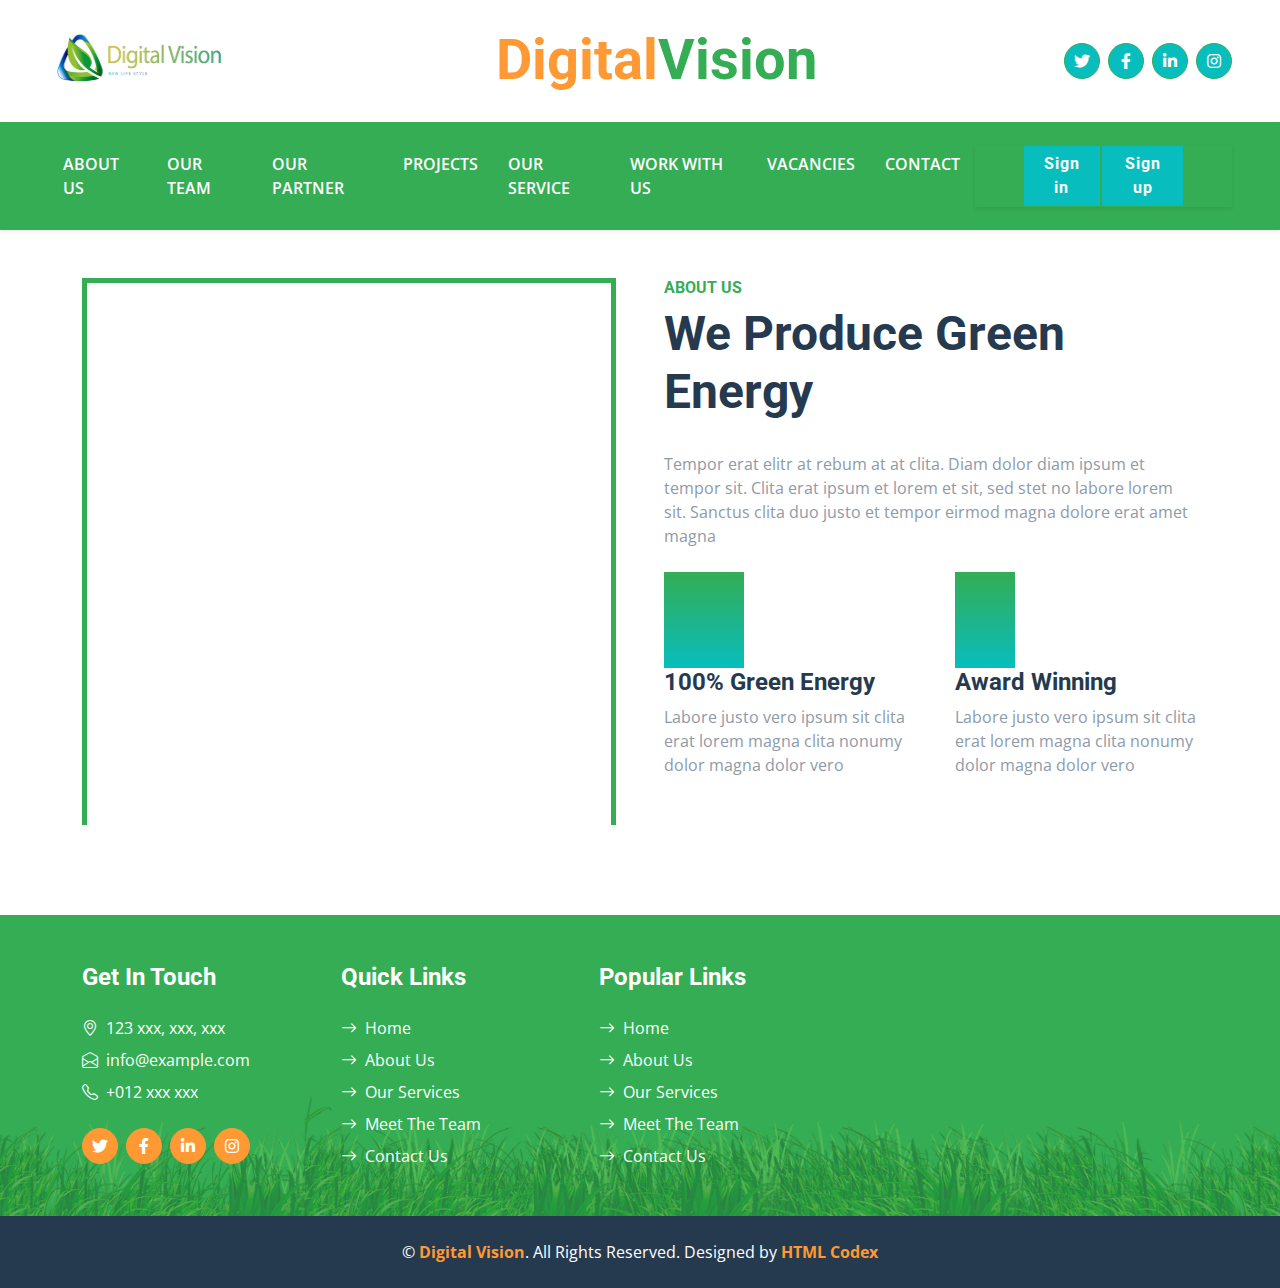
==== index.html @ fda24391 "add" ====
<!DOCTYPE html>
<html lang="en">

<head>
    <meta charset="utf-8">
    <title>Digital-Vision</title>
    <meta content="width=device-width, initial-scale=1.0" name="viewport">
    <meta content="Free HTML Templates" name="keywords">
    <meta content="Free HTML Templates" name="description">

    <!-- Favicon -->
    <link href="img/favicon.ico" rel="icon">

    <!-- Google Web Fonts -->
    <link rel="preconnect" href="https://fonts.gstatic.com">
    <link href="https://fonts.googleapis.com/css2?family=Open+Sans:wght@400;600&family=Roboto:wght@500;700&display=swap" rel="stylesheet">

    <!-- Icon Font Stylesheet -->
    <link href="https://cdnjs.cloudflare.com/ajax/libs/font-awesome/5.15.0/css/all.min.css" rel="stylesheet">
    <link href="https://cdn.jsdelivr.net/npm/bootstrap-icons@1.4.1/font/bootstrap-icons.css" rel="stylesheet">

    <!-- Libraries Stylesheet -->
    <link href="lib/owlcarousel/assets/owl.carousel.min.css" rel="stylesheet">

    <!-- Customized Bootstrap Stylesheet -->
    <link href="css/bootstrap.min.css" rel="stylesheet">

    <!-- Template Stylesheet -->
    <link href="css/style.css" rel="stylesheet">
</head>

<body>
    <!-- Topbar Start -->
    <div class="container-fluid px-5 d-none d-lg-block">
        <div class="row gx-5 py-3 align-items-center">
            <div class="col-lg-3">
                <div class="d-flex align-items-center justify-content-start">
                    
                    <img src="/Nav_img.jpeg" alt="Logo" width="70%" height="90vh">
                </div>
            </div>
            <div class="col-lg-6">
                <div class="d-flex align-items-center justify-content-center">
                    <a href="index.html" class="navbar-brand ms-lg-5">
                        <h1 class="m-0 display-4 text-primary"><span class="text-secondary">Digital</span>Vision</h1>
                    </a>
                </div>
            </div>
            <div class="col-lg-3">
                <div class="d-flex align-items-center justify-content-end">
                    <a class="btn btn-primary btn-square rounded-circle me-2" href="#"><i class="fab fa-twitter"></i></a>
                    <a class="btn btn-primary btn-square rounded-circle me-2" href="#"><i class="fab fa-facebook-f"></i></a>
                    <a class="btn btn-primary btn-square rounded-circle me-2" href="#"><i class="fab fa-linkedin-in"></i></a>
                    <a class="btn btn-primary btn-square rounded-circle" href="#"><i class="fab fa-instagram"></i></a>
                </div>
            </div>
        </div>
    </div>
    <!-- Topbar End -->


    <!-- Navbar Start -->
    <nav class="navbar navbar-expand-lg bg-primary navbar-dark shadow-sm py-3 py-lg-0 px-3 px-lg-5" >
       
        <div class="collapse navbar-collapse" id="navbarCollapse" >
            <div class="navbar-nav mx-auto py-0 " >
                <a href="index.html" class="nav-item nav-link">About Us</a>
                <a href="team.html" class="nav-item nav-link">Our Team</a>
                <a href="team.html" class="nav-item nav-link">Our Partner</a>
                <a href="about.html" class="nav-item nav-link">Projects</a>
                <a href="service.html" class="nav-item nav-link">Our Service</a>
                <a href="product.html" class="nav-item nav-link">Work With Us</a>
                <a href="product.html" class="nav-item nav-link">Vacancies</a>
                <a href="contact.html" class="nav-item nav-link">Contact</a>
            </div>
            
        </div>
        <div class="navbar navbar-expand-lg bg-primary navbar-dark shadow-sm py-3 py-lg-0 px-3 px-lg-5">

                    <button class="btn btn-primary">Sign in</button>
                    <button class="btn btn-primary">Sign up</button>
            </div>
            </div>
    </nav>
    <!-- Navbar End -->


   

    <!-- About Start -->
    <div class="container-fluid about pt-5">
        <div class="container">
            <div class="row gx-5">
                <div class="col-lg-6 mb-5 mb-lg-0">
                    <div class="d-flex h-100 border border-5 border-primary border-bottom-0 pt-4">
                       
                    </div>
                </div>
                <div class="col-lg-6 pb-5">
                    <div class="mb-3 pb-2">
                        <h6 class="text-primary text-uppercase">About Us</h6>
                        <h1 class="display-5">We Produce Green Energy</h1>
                    </div>
                    <p class="mb-4">Tempor erat elitr at rebum at at clita. Diam dolor diam ipsum et tempor sit. Clita erat ipsum et lorem et sit, sed stet no labore lorem sit. Sanctus clita duo justo et tempor eirmod magna dolore erat amet magna</p>
                    <div class="row gx-5 gy-4">
                        <div class="col-sm-6">
                            <i class="fa fa-seedling display-1 text-secondary"></i>
                            <h4>100% Green Energy</h4>
                            <p class="mb-0">Labore justo vero ipsum sit clita erat lorem magna clita nonumy dolor magna dolor vero</p>
                        </div>
                        <div class="col-sm-6">
                            <i class="fa fa-award display-1 text-secondary"></i>
                            <h4>Award Winning</h4>
                            <p class="mb-0">Labore justo vero ipsum sit clita erat lorem magna clita nonumy dolor magna dolor vero</p>
                        </div>
                    </div>
                </div>
            </div>
        </div>
    </div>
    <!-- About End -->

    <!-- Footer Start -->
    <div class="container-fluid bg-footer bg-primary text-white mt-5">
        <div class="container">
            <div class="row gx-5">
                <div class="col-lg-8 col-md-6">
                    <div class="row gx-5">
                        <div class="col-lg-4 col-md-12 pt-5 mb-5">
                            <h4 class="text-white mb-4">Get In Touch</h4>
                            <div class="d-flex mb-2">
                                <i class="bi bi-geo-alt text-white me-2"></i>
                                <p class="text-white mb-0">123 xxx, xxx, xxx</p>
                            </div>
                            <div class="d-flex mb-2">
                                <i class="bi bi-envelope-open text-white me-2"></i>
                                <p class="text-white mb-0">info@example.com</p>
                            </div>
                            <div class="d-flex mb-2">
                                <i class="bi bi-telephone text-white me-2"></i>
                                <p class="text-white mb-0">+012 xxx xxx</p>
                            </div>
                            <div class="d-flex mt-4">
                                <a class="btn btn-secondary btn-square rounded-circle me-2" href="#"><i class="fab fa-twitter"></i></a>
                                <a class="btn btn-secondary btn-square rounded-circle me-2" href="#"><i class="fab fa-facebook-f"></i></a>
                                <a class="btn btn-secondary btn-square rounded-circle me-2" href="#"><i class="fab fa-linkedin-in"></i></a>
                                <a class="btn btn-secondary btn-square rounded-circle" href="#"><i class="fab fa-instagram"></i></a>
                            </div>
                        </div>
                        <div class="col-lg-4 col-md-12 pt-0 pt-lg-5 mb-5">
                            <h4 class="text-white mb-4">Quick Links</h4>
                            <div class="d-flex flex-column justify-content-start">
                                <a class="text-white mb-2" href="#"><i class="bi bi-arrow-right text-white me-2"></i>Home</a>
                                <a class="text-white mb-2" href="#"><i class="bi bi-arrow-right text-white me-2"></i>About Us</a>
                                <a class="text-white mb-2" href="#"><i class="bi bi-arrow-right text-white me-2"></i>Our Services</a>
                                <a class="text-white mb-2" href="#"><i class="bi bi-arrow-right text-white me-2"></i>Meet The Team</a>
                                <a class="text-white" href="#"><i class="bi bi-arrow-right text-white me-2"></i>Contact Us</a>
                            </div>
                        </div>
                        <div class="col-lg-4 col-md-12 pt-0 pt-lg-5 mb-5">
                            <h4 class="text-white mb-4">Popular Links</h4>
                            <div class="d-flex flex-column justify-content-start">
                                <a class="text-white mb-2" href="#"><i class="bi bi-arrow-right text-white me-2"></i>Home</a>
                                <a class="text-white mb-2" href="#"><i class="bi bi-arrow-right text-white me-2"></i>About Us</a>
                                <a class="text-white mb-2" href="#"><i class="bi bi-arrow-right text-white me-2"></i>Our Services</a>
                                <a class="text-white mb-2" href="#"><i class="bi bi-arrow-right text-white me-2"></i>Meet The Team</a>
                                <a class="text-white" href="#"><i class="bi bi-arrow-right text-white me-2"></i>Contact Us</a>
                            </div>
                        </div>
                    </div>
                </div>
               
                </div>
            </div>
        </div>
    </div>
    <div class="container-fluid bg-dark text-white py-4">
        <div class="container text-center">
            <p class="mb-0">&copy; <a class="text-secondary fw-bold" href="#">Digital Vision</a>. All Rights Reserved. Designed by <a class="text-secondary fw-bold" href="https://htmlcodex.com">HTML Codex</a></p>
        </div>
    </div>
    <!-- Footer End -->


    <!-- Back to Top -->
    <a href="#" class="btn btn-secondary py-3 fs-4 back-to-top"><i class="bi bi-arrow-up"></i></a>


    <!-- JavaScript Libraries -->
    <script src="https://code.jquery.com/jquery-3.4.1.min.js"></script>
    <script src="https://cdn.jsdelivr.net/npm/bootstrap@5.0.0/dist/js/bootstrap.bundle.min.js"></script>
    <script src="lib/easing/easing.min.js"></script>
    <script src="lib/waypoints/waypoints.min.js"></script>
    <script src="lib/counterup/counterup.min.js"></script>
    <script src="lib/owlcarousel/owl.carousel.min.js"></script>

    <!-- Template Javascript -->
    <script src="js/main.js"></script>
</body>

</html>
---- css/style.css ----
/********** Template CSS **********/
:root {
    --primary: #34AD54;
    --secondary: #08BDBD;
    --light: #F6FFF2;
    --dark: #263A4F;
}

.btn {
    font-family: 'Roboto', sans-serif;
    letter-spacing: 1px;
    font-weight: 700;
    transition: .5s;
    
}

.btn-primary,
.btn-secondary {
    color: #FFFFFF;
}

.btn-square {
    width: 36px;
    height: 36px;
}

.btn-sm-square {
    width: 28px;
    height: 28px;
}

.btn-lg-square {
    width: 46px;
    height: 46px;
}

.btn-square,
.btn-sm-square,
.btn-lg-square {
    padding-left: 0;
    padding-right: 0;
    text-align: center;
}

.back-to-top {
    position: fixed;
    display: none;
    right: 30px;
    bottom: 0;
    border-radius: 0;
    z-index: 99;
}

.navbar-dark .navbar-nav .nav-link {
    padding: 30px 15px;
    font-size: 16px;
    font-weight: 600;
    color: #FFFFFF;
    text-transform: uppercase;
    transition: .5s;
}
.navbar-dark .navbar-nav nav-link{
    font-size: 20px;
}

.sticky-top.navbar-dark .navbar-nav .nav-link {
    padding: 20px 15px;
}

.navbar-dark .navbar-nav .nav-link:hover,
.navbar-dark .navbar-nav .nav-link.active {
    background: var(--secondary);
}

@media (max-width: 991.98px) {
    .navbar-dark .navbar-nav .nav-link  {
        padding: 10px;
    }
}

@media (max-width: 576px) {
    .carousel-caption h4 {
        font-size: 18px;
        font-weight: 500 !important;
    }

    .carousel-caption h1 {
        font-size: 30px;
        font-weight: 600 !important;
    }
}

.carousel-control-prev,
.carousel-control-next {
    width: 10%;
}

.carousel-control-prev-icon,
.carousel-control-next-icon {
    width: 3rem;
    height: 3rem;
}

.bg-hero {
    background: url(../img/carousel-1.jpg) top right no-repeat;
    background-size: cover;
}

@media (min-width: 991.98px) {
    .banner {
        position: relative;
        margin-top: -90px;
        z-index: 1;
    }
}

.bg-vegetable {
    background: linear-gradient(rgba(52, 173, 84, .2), rgba(52, 173, 84, .2)), url(../img/vegetable.png) bottom right no-repeat;
    background-size: contain;
}

.bg-fruit {
    background: linear-gradient(rgba(255, 153, 51, .2), rgba(255, 153, 51, .2)), url(../img/fruit.png) bottom right no-repeat;
    background-size: contain;
}

.service-item {
    box-shadow: 0 0 45px #EDEDED;
    transition: .5s;
}

.about i,
.service-item i {
    background-image: linear-gradient(var(--primary), var(--secondary));
    -webkit-text-fill-color: transparent;
    transition: .5s;
}

.service-item:hover {
    color: var(--light);
    background: var(--primary) !important;
}

.service-item:hover i {
    background-image: linear-gradient(var(--light), var(--secondary));
}

.service-item:hover h4 {
    transition: .5s;
}

.service-item:hover h4 {
    color: var(--light);
}

.product-item {
    padding: 0 30px 30px 30px;
}

.product-item .btn-action {
    position: absolute;
    width: 100%;
    bottom: -40px;
    left: 0;
    opacity: 0;
    transition: .5s;
}

.product-item:hover .btn-action {
    bottom: 0;
    opacity: 1;
}

.product-item h5 {
    transition: .5s;
}

.product-item:hover h5 {
    opacity: 0;
}

.product-carousel::after {
    position: absolute;
    content: "";
    width: 100%;
    height: 55%;
    bottom: 0;
    left: 0;
    background: url(../img/bg-product-1.png) left bottom no-repeat, url(../img/bg-product-2.png) right bottom no-repeat;
    background-size: contain;
    background-color: var(--primary);
    z-index: -1;
}

.product-carousel .owl-nav {
    width: 100%;
    text-align: center;
    display: flex;
    justify-content: center;
}

.product-carousel .owl-nav .owl-prev,
.product-carousel .owl-nav .owl-next{
    position: relative;
    width: 55px;
    height: 45px;
    display: flex;
    align-items: center;
    justify-content: center;
    color: var(--primary);
    background: #FFFFFF;
    font-size: 22px;
    transition: .5s;
}

.product-carousel .owl-nav .owl-prev:hover,
.product-carousel .owl-nav .owl-next:hover {
    color: var(--secondary);
}

.bg-testimonial {
    background: url(../img/testimonial.jpg) top center no-repeat;
    background-size: cover;
}

.testimonial-carousel {
    background: rgba(52, 173, 84, .7);
}

.testimonial-carousel .owl-nav {
    position: absolute;
    width: calc(100% + 46px);
    height: 46px;
    top: calc(50% - 23px);
    left: -23px;
    display: flex;
    justify-content: space-between;
    z-index: 1;
}

.testimonial-carousel .owl-nav .owl-prev,
.testimonial-carousel .owl-nav .owl-next {
    position: relative;
    width: 46px;
    height: 46px;
    display: flex;
    align-items: center;
    justify-content: center;
    color: var(--primary);
    background: #FFFFFF;
    font-size: 22px;
    transition: .5s;
}

.testimonial-carousel .owl-nav .owl-prev:hover,
.testimonial-carousel .owl-nav .owl-next:hover {
    color: var(--secondary);
}

.testimonial-carousel .owl-item img {
    width: 120px;
    height: 120px;
}

.blog-item img {
    transition: .5s;
}

.blog-item:hover img {
    transform: scale(1.2);
}

.blog-overlay {
    position: absolute;
    padding: 30px;
    width: 100%;
    height: 100%;
    top: 0;
    left: 0;
    display: flex;
    flex-direction: column;
    align-items: flex-start;
    justify-content: flex-end;
    background: linear-gradient(rgba(52, 173, 84, 0), rgba(52, 173, 84, 1));
    z-index: 1;
}

.bg-footer {
    background: linear-gradient(rgba(52, 173, 84, .7), rgba(52, 173, 84, .7)), url(../img/footer.png) center bottom no-repeat;
    background-size: contain;
}

@media (min-width: 991.98px) {
    .bg-footer {
        margin-top: 90px !important;
    }
}
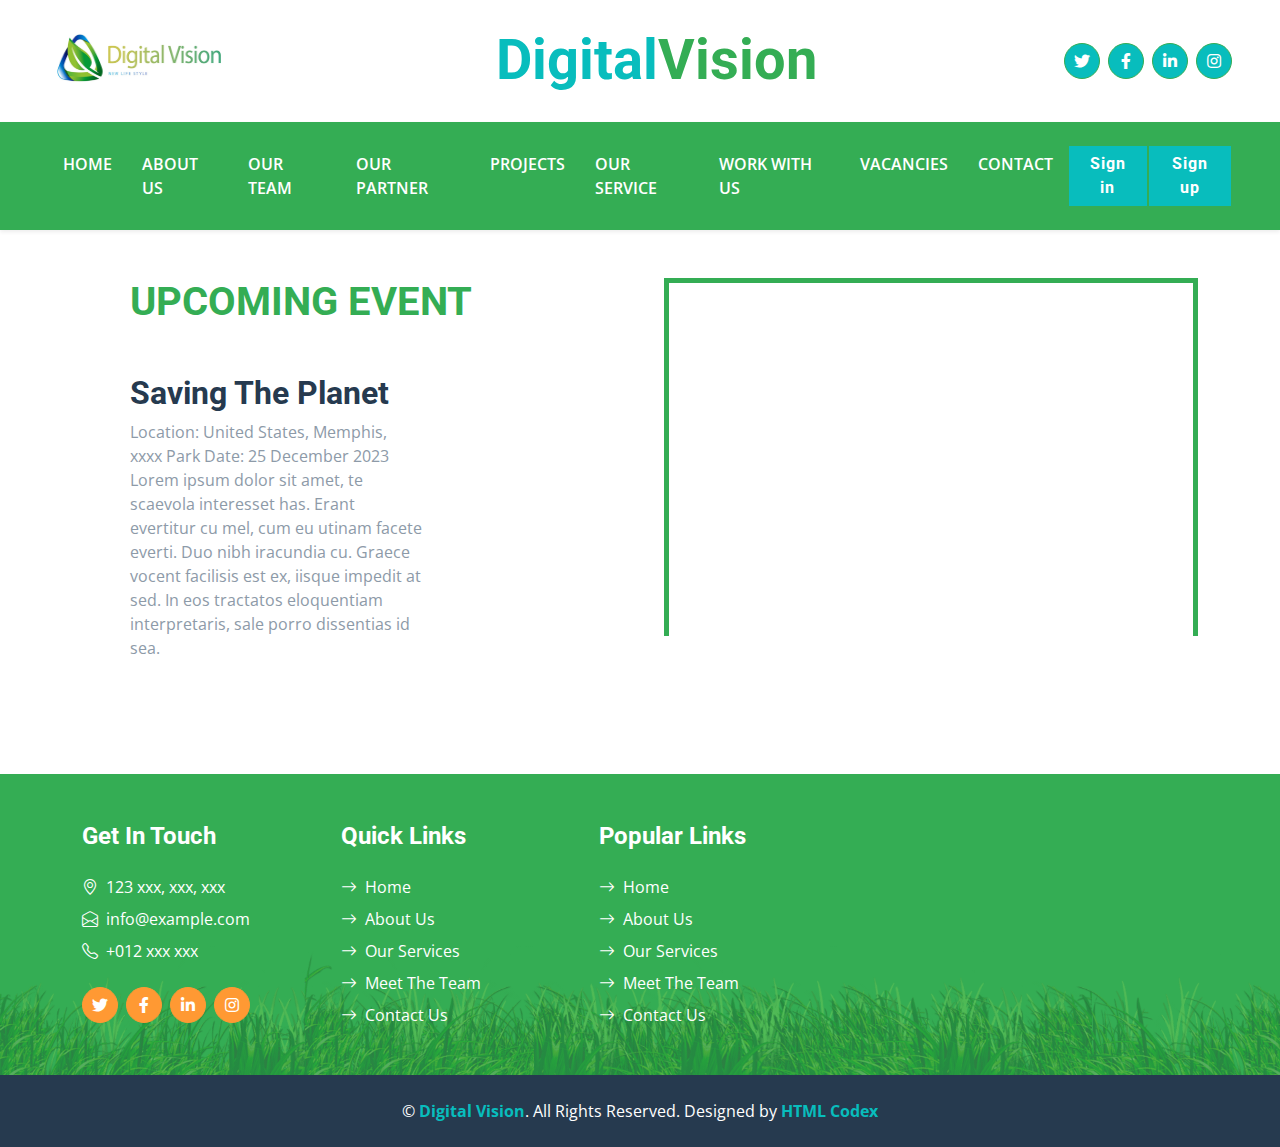
==== commit 4cf6b45a: "add" ====
--- a/index.html
+++ b/index.html
@@ -59,66 +59,77 @@
     <!-- Topbar End -->
 
 
-    <!-- Navbar Start -->
-    <nav class="navbar navbar-expand-lg bg-primary navbar-dark shadow-sm py-3 py-lg-0 px-3 px-lg-5" >
-       
-        <div class="collapse navbar-collapse" id="navbarCollapse" >
-            <div class="navbar-nav mx-auto py-0 " >
-                <a href="index.html" class="nav-item nav-link">About Us</a>
-                <a href="team.html" class="nav-item nav-link">Our Team</a>
-                <a href="team.html" class="nav-item nav-link">Our Partner</a>
-                <a href="about.html" class="nav-item nav-link">Projects</a>
-                <a href="service.html" class="nav-item nav-link">Our Service</a>
-                <a href="product.html" class="nav-item nav-link">Work With Us</a>
-                <a href="product.html" class="nav-item nav-link">Vacancies</a>
-                <a href="contact.html" class="nav-item nav-link">Contact</a>
-            </div>
-            
-        </div>
-        <div class="navbar navbar-expand-lg bg-primary navbar-dark shadow-sm py-3 py-lg-0 px-3 px-lg-5">
-
-                    <button class="btn btn-primary">Sign in</button>
-                    <button class="btn btn-primary">Sign up</button>
-            </div>
-            </div>
-    </nav>
-    <!-- Navbar End -->
+   <!-- Navbar Start -->
+   <nav class="navbar navbar-expand-lg bg-primary navbar-dark shadow-sm py-3 py-lg-0 px-3 px-lg-5" >
+    <a href="index.html" class="navbar-brand d-flex d-lg-none">
+        <h1 class="m-0 display-4 text-secondary"><span class="text-white">Digital</span>Vision</h1>
+    </a>
+    <button class="navbar-toggler" type="button" data-bs-toggle="collapse" data-bs-target="#navbarCollapse">
+        <span class="navbar-toggler-icon"></span>
+    </button>
+<div class="collapse navbar-collapse" id="navbarCollapse" >
+    <div class="navbar-nav mx-auto py-0 " >
+        <a href="index.html" class="nav-item nav-link">Home</a>
+        <a href="about.html" class="nav-item nav-link">About Us</a>
+        <a href="team.html" class="nav-item nav-link">Our Team</a>
+        <a href="" class="nav-item nav-link">Our Partner</a>
+        <a href="" class="nav-item nav-link">Projects</a>
+        <a href="" class="nav-item nav-link">Our Service</a>
+        <a href="" class="nav-item nav-link">Work With Us</a>
+        <a href="" class="nav-item nav-link">Vacancies</a>
+        <a href="" class="nav-item nav-link">Contact</a>
+    </div>
+    <div class="navbar-nav mx-auto py-0 ">
+
+        <button class="btn btn-primary">Sign in</button>
+        <button class="btn btn-primary">Sign up</button>
+    </div>
+</div>
+    
+</div>
+
+</nav>
 
 
    
 
-    <!-- About Start -->
+    <!-- Home Start -->
     <div class="container-fluid about pt-5">
         <div class="container">
             <div class="row gx-5">
                 <div class="col-lg-6 mb-5 mb-lg-0">
-                    <div class="d-flex h-100 border border-5 border-primary border-bottom-0 pt-4">
-                       
-                    </div>
-                </div>
-                <div class="col-lg-6 pb-5">
-                    <div class="mb-3 pb-2">
-                        <h6 class="text-primary text-uppercase">About Us</h6>
-                        <h1 class="display-5">We Produce Green Energy</h1>
-                    </div>
-                    <p class="mb-4">Tempor erat elitr at rebum at at clita. Diam dolor diam ipsum et tempor sit. Clita erat ipsum et lorem et sit, sed stet no labore lorem sit. Sanctus clita duo justo et tempor eirmod magna dolore erat amet magna</p>
-                    <div class="row gx-5 gy-4">
-                        <div class="col-sm-6">
-                            <i class="fa fa-seedling display-1 text-secondary"></i>
-                            <h4>100% Green Energy</h4>
-                            <p class="mb-0">Labore justo vero ipsum sit clita erat lorem magna clita nonumy dolor magna dolor vero</p>
-                        </div>
-                        <div class="col-sm-6">
-                            <i class="fa fa-award display-1 text-secondary"></i>
-                            <h4>Award Winning</h4>
-                            <p class="mb-0">Labore justo vero ipsum sit clita erat lorem magna clita nonumy dolor magna dolor vero</p>
-                        </div>
-                    </div>
-                </div>
-            </div>
-        </div>
-    </div>
-    <!-- About End -->
+                    <!--hhhh-->
+                    
+
+                        <div class="container-fluid">
+                            <div class="row" data-container="container">
+                                
+                                    
+                                       
+                             
+                    <div class="moto-widget moto-widget-text moto-preset-default moto-spacing-top-auto moto-spacing-right-auto moto-spacing-bottom-small moto-spacing-left-auto" data-widget="text" data-preset="default" data-spacing="aasa" data-visible-on="-" data-animation="">
+                        <div class="col-sm-10"><h1 class="text-primary text-uppercase">UPCOMING EVENT</h1><p class="moto-text_system_10">&nbsp;</p><h2 class="moto-text_system_6">Saving The Planet</h2></div>
+                    </div><div class="moto-widget moto-widget-text moto-preset-default moto-spacing-top-auto moto-spacing-right-auto moto-spacing-bottom-small moto-spacing-left-auto" data-widget="text" data-preset="default" data-spacing="aasa" data-animation="">
+                        <div class="col-sm-8"><p class="mb-0">Location: United States, Memphis, xxxx Park Date: 25 December 2023</p><p class="mb-4">Lorem ipsum dolor sit amet, te scaevola interesset has. Erant evertitur cu mel, cum eu utinam facete everti. Duo nibh iracundia cu. Graece vocent facilisis est ex, iisque impedit at sed. In eos tractatos eloquentiam interpretaris, sale porro dissentias id sea.</p></div>
+                    </div></div><div class="moto-widget moto-widget-row__column moto-cell col-md-1 moto-spacing-top-auto moto-spacing-right-auto moto-spacing-bottom-auto moto-spacing-left-auto" style="" data-widget="row.column" data-container="container" data-spacing="aaaa" data-bg-position="left top">
+        
+                        </div>
+                    </div>
+                    <!--hh-->
+                </div>
+                
+                    <div class="col-lg-6 pb-5">
+                        <div class="d-flex h-100 border border-5 border-primary border-bottom-0 pt-4">
+                           
+                        </div>
+                    </div>
+                    </div>
+               
+                
+            </div>
+        </div>
+  
+    <!-- Home End -->
 
     <!-- Footer Start -->
     <div class="container-fluid bg-footer bg-primary text-white mt-5">
